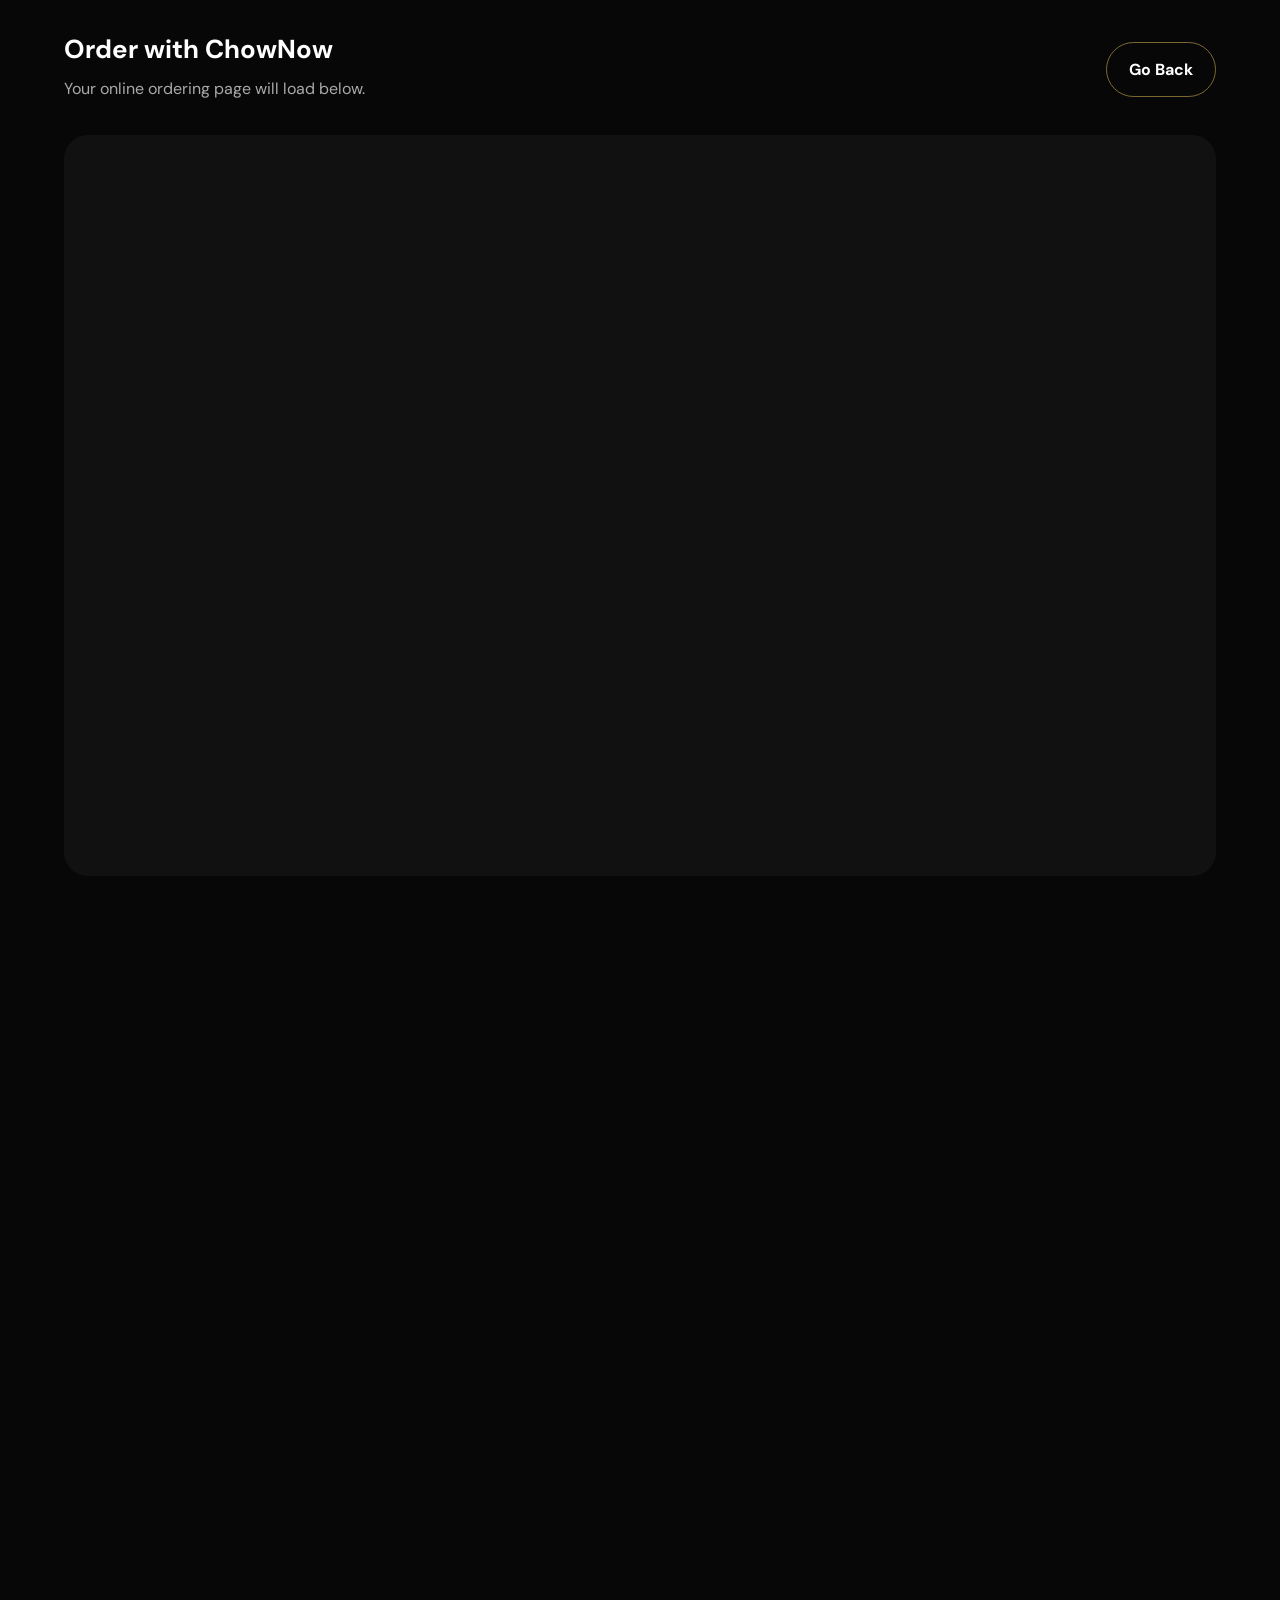
==== chownow.html @ 40cd1428 "Initial commit: Elephant Walk restaurant website Made-with: Cursor" ====
<!doctype html>
<html lang="en">
  <head>
    <meta charset="UTF-8" />
    <meta http-equiv="X-UA-Compatible" content="IE=edge" />
    <meta name="viewport" content="width=device-width, initial-scale=1.0" />
    <title>Elephant Walk - Order Now</title>
    <link rel="shortcut icon" href="./favicon.svg" type="image/svg+xml" />
    <link rel="preconnect" href="https://fonts.googleapis.com" />
    <link rel="preconnect" href="https://fonts.gstatic.com" crossorigin />
    <link
      href="https://fonts.googleapis.com/css2?family=DM+Sans:wght@400;700&family=Forum&display=swap"
      rel="stylesheet"
    />
    <link rel="stylesheet" href="./assets/css/style.css" />
    <style>
      body {
        background: #070707;
      }
      .chownow-shell {
        min-height: 100vh;
        display: grid;
        gap: 20px;
        padding: 24px;
        max-width: 1200px;
        margin: 0 auto;
      }
      .chownow-header {
        display: flex;
        justify-content: space-between;
        align-items: center;
        gap: 16px;
      }
      .chownow-header h1 {
        font-size: clamp(1.8rem, 3vw, 2.6rem);
        color: #fff;
        margin: 0;
      }
      .chownow-frame {
        background: #111;
        border-radius: 24px;
        overflow: hidden;
        min-height: 80vh;
      }
      .chownow-frame iframe {
        width: 100%;
        height: 100%;
        min-height: 72vh;
        border: 0;
      }
      .btn-back {
        display: inline-flex;
        align-items: center;
        justify-content: center;
        padding: 12px 22px;
        border-radius: 999px;
        border: 1px solid rgba(201, 168, 76, 0.6);
        background: transparent;
        color: #fff;
        text-decoration: none;
        font-weight: 700;
      }
      .btn-back:hover {
        background: rgba(201, 168, 76, 0.14);
      }
    </style>
  </head>
  <body>
    <div class="chownow-shell">
      <div class="chownow-header">
        <div>
          <h1>Order with ChowNow</h1>
          <p style="color: #aaa; margin: 10px 0 0">
            Your online ordering page will load below.
          </p>
        </div>
        <a
          href="#"
          onclick="
            history.back();
            return false;
          "
          class="btn-back"
          >Go Back</a
        >
      </div>
      <div class="chownow-frame">
        <iframe
          id="chownow-iframe"
          src="https://order.chownow.com/order/4290/locations"
          title="ChowNow ordering"
          allow="fullscreen; payment"
        ></iframe>
      </div>
    </div>
  </body>
</html>
---- assets/css/style.css ----
:root {
  /**
   * COLORS
   */

  --gold-crayola: hsl(38, 61%, 73%);
  --quick-silver: hsla(0, 0%, 65%, 1);
  --davys-grey: hsla(30, 3%, 34%, 1);
  --smoky-black-1: hsla(40, 12%, 5%, 1);
  --smoky-black-2: hsla(30, 8%, 5%, 1);
  --smoky-black-3: hsla(0, 3%, 7%, 1);
  --eerie-black-1: hsla(210, 4%, 9%, 1);
  --eerie-black-2: hsla(210, 4%, 11%, 1);
  --eerie-black-3: hsla(180, 2%, 8%, 1);
  --eerie-black-4: hsla(0, 0%, 13%, 1);
  --white: hsla(0, 0%, 100%, 1);
  --white-alpha-20: hsla(0, 0%, 100%, 0.2);
  --white-alpha-10: hsla(0, 0%, 100%, 0.1);
  --black: hsla(0, 0%, 0%, 1);
  --black-alpha-80: hsla(0, 0%, 0%, 0.8);
  --black-alpha-15: hsla(0, 0%, 0%, 0.15);

  /**
   * GRADIENT COLOR
   */

  --loading-text-gradient: linear-gradient(
    90deg,
    transparent 0% 16.66%,
    var(--smoky-black-3) 33.33% 50%,
    transparent 66.66% 75%
  );
  --gradient-1: linear-gradient(
    to top,
    hsla(0, 0%, 0%, 0.9),
    hsla(0, 0%, 0%, 0.7),
    transparent
  );

  /**
   * TYPOGRAPHY
   */

  /* font-family */
  --fontFamily-forum: "Forum", cursive;
  --fontFamily-dm_sans: "DM Sans", sans-serif;

  /* font-size */
  --fontSize-display-1: calc(1.3rem + 6.7vw);
  --fontSize-headline-1: calc(2rem + 2.5vw);
  --fontSize-headline-2: calc(1.3rem + 2.4vw);
  --fontSize-title-1: calc(1.6rem + 1.2vw);
  --fontSize-title-2: 2.2rem;
  --fontSize-title-3: 2.1rem;
  --fontSize-title-4: calc(1.6rem + 1.2vw);
  --fontSize-body-1: 2.4rem;
  --fontSize-body-2: 1.6rem;
  --fontSize-body-3: 1.8rem;
  --fontSize-body-4: 1.6rem;
  --fontSize-label-1: 1.4rem;
  --fontSize-label-2: 1.2rem;

  /* font-weight */
  --weight-regular: 400;
  --weight-bold: 700;

  /* line-height */
  --lineHeight-1: 1em;
  --lineHeight-2: 1.2em;
  --lineHeight-3: 1.5em;
  --lineHeight-4: 1.6em;
  --lineHeight-5: 1.85em;
  --lineHeight-6: 1.4em;

  /* letter-spacing */
  --letterSpacing-1: 0.15em;
  --letterSpacing-2: 0.4em;
  --letterSpacing-3: 0.2em;
  --letterSpacing-4: 0.3em;
  --letterSpacing-5: 3px;

  /**
   * SPACING
   */

  --section-space: 70px;

  /**
   * SHADOW
   */

  --shadow-1: 0px 0px 25px 0px hsla(0, 0%, 0%, 0.25);

  /**
   * BORDER RADIUS
   */

  --radius-24: 24px;
  --radius-circle: 50%;

  /**
   * TRANSITION
   */

  --transition-1: 250ms ease;
  --transition-2: 500ms ease;
  --transition-3: 1000ms ease;
}

/*-----------------------------------*\
  #RESET
\*-----------------------------------*/

*,
*::before,
*::after {
  margin: 0;
  padding: 0;
  box-sizing: border-box;
}

li {
  list-style: none;
}

a,
img,
data,
span,
input,
button,
select,
ion-icon,
textarea {
  display: block;
}

a {
  color: inherit;
  text-decoration: none;
}

img {
  height: auto;
}

input,
button,
select,
textarea {
  background: none;
  border: none;
  font: inherit;
}

input,
select,
textarea {
  width: 100%;
  outline: none;
}

button {
  cursor: pointer;
}

address {
  font-style: normal;
}

html {
  font-size: 10px;
  scroll-behavior: smooth;
}

body {
  background-color: var(--eerie-black-1);
  color: var(--white);
  font-family: var(--fontFamily-dm_sans);
  font-size: var(--fontSize-body-4);
  font-weight: var(--weight-regular);
  line-height: var(--lineHeight-5);
  overflow: hidden;
  height: 300vh;
}

body.loaded {
  overflow: overlay;
}

body.nav-active {
  overflow: hidden;
}

::-webkit-scrollbar {
  width: 5px;
}

::-webkit-scrollbar-track {
  background-color: transparent;
}

::-webkit-scrollbar-thumb {
  background-color: var(--gold-crayola);
}

/*-----------------------------------*\
  #TYPOGRAPHY
\*-----------------------------------*/

.display-1,
.headline-1,
.headline-2,
.title-1,
.title-2,
.title-3,
.title-4 {
  color: var(--white);
  font-family: var(--fontFamily-forum);
  font-weight: var(--weight-regular);
  line-height: var(--lineHeight-2);
}

.display-1 {
  font-size: var(--fontSize-display-1);
  line-height: var(--lineHeight-1);
}

.headline-1 {
  font-size: var(--fontSize-headline-1);
}

.headline-2 {
  font-size: var(--fontSize-headline-2);
  line-height: var(--lineHeight-6);
}

.title-1 {
  font-size: var(--fontSize-title-1);
}

.title-2 {
  font-size: var(--fontSize-title-2);
}

.title-3 {
  font-size: var(--fontSize-title-3);
}

.title-4 {
  font-size: var(--fontSize-title-4);
}

.body-1 {
  font-size: var(--fontSize-body-1);
  line-height: var(--lineHeight-6);
}

.body-2 {
  font-size: var(--fontSize-body-2);
  line-height: var(--lineHeight-4);
}

.body-3 {
  font-size: var(--fontSize-body-3);
}

.body-4 {
  font-size: var(--fontSize-body-4);
}

.label-1 {
  font-size: var(--fontSize-label-1);
}

.label-2 {
  font-size: var(--fontSize-label-2);
}

/*-----------------------------------*\
  #REUSED STYLE
\*-----------------------------------*/

.container {
  padding-inline: 16px;
}

.separator {
  width: 8px;
  height: 8px;
  border: 1px solid var(--gold-crayola);
  transform: rotate(45deg);
}

.contact-label {
  font-weight: var(--weight-bold);
}

.contact-number {
  color: var(--gold-crayola);
  max-width: max-content;
  margin-inline: auto;
}

.hover-underline {
  position: relative;
  max-width: max-content;
}

.hover-underline::after {
  content: "";
  position: absolute;
  left: 0;
  bottom: 0;
  width: 100%;
  height: 5px;
  border-block: 1px solid var(--gold-crayola);
  transform: scaleX(0.2);
  opacity: 0;
  transition: var(--transition-2);
}

.hover-underline:is(:hover, :focus-visible)::after {
  transform: scaleX(1);
  opacity: 1;
}

.contact-number::after {
  bottom: -5px;
}

.text-center {
  text-align: center;
}

.img-cover {
  width: 100%;
  height: 100%;
  object-fit: cover;
}

.section-subtitle {
  position: relative;
  color: var(--gold-crayola);
  font-weight: var(--weight-bold);
  text-transform: uppercase;
  letter-spacing: var(--letterSpacing-2);
  margin-block-end: 12px;
}

.section-subtitle::after {
  content: url("../images/separator.svg");
  display: block;
  width: 100px;
  margin-inline: auto;
  margin-block-start: 5px;
}

.btn {
  position: relative;
  color: var(--gold-crayola);
  font-size: var(--fontSize-label-2);
  font-weight: var(--weight-bold);
  text-transform: uppercase;
  letter-spacing: var(--letterSpacing-5);
  max-width: max-content;
  border: 2px solid var(--gold-crayola);
  padding: 12px 45px;
  overflow: hidden;
  z-index: 1;
}

.btn::before {
  content: "";
  position: absolute;
  bottom: 100%;
  left: 50%;
  transform: translateX(-50%);
  width: 200%;
  height: 200%;
  border-radius: var(--radius-circle);
  background-color: var(--gold-crayola);
  transition: var(--transition-2);
  z-index: -1;
}

.btn .text {
  transition: var(--transition-1);
}

.btn .text-2 {
  position: absolute;
  top: 100%;
  left: 50%;
  transform: translateX(-50%);
  min-width: max-content;
  color: var(--smoky-black-1);
}

.btn:is(:hover, :focus-visible)::before {
  bottom: -50%;
}

.btn:is(:hover, :focus-visible) .text-1 {
  transform: translateY(-40px);
}

.btn:is(:hover, :focus-visible) .text-2 {
  top: 50%;
  transform: translate(-50%, -50%);
}

.btn-secondary {
  background-color: var(--gold-crayola);
  color: var(--black);
}

.btn-secondary::before {
  background-color: var(--smoky-black-1);
}

.btn-secondary .text-2 {
  color: var(--white);
}

.has-before,
.has-after {
  position: relative;
  z-index: 1;
}

.has-before::before,
.has-after::after {
  content: "";
  position: absolute;
}

.section {
  position: relative;
  padding-block: var(--section-space);
  overflow: hidden;
  z-index: 1;
}

.bg-black-10 {
  background-color: var(--smoky-black-2);
}

.grid-list {
  display: grid;
  gap: 40px;
}

.hover\:shine {
  position: relative;
}

.hover\:shine::after {
  content: "";
  position: absolute;
  top: 0;
  left: 0;
  width: 50%;
  height: 100%;
  background-image: linear-gradient(to right, transparent 0%, #fff6 100%);
  transform: skewX(-0.08turn) translateX(-180%);
}

.hover\:shine:is(:hover, :focus-within)::after {
  transform: skewX(-0.08turn) translateX(275%);
  transition: var(--transition-3);
}

.img-holder {
  aspect-ratio: var(--width) / var(--height);
  overflow: hidden;
  background-color: var(--eerie-black-4);
}

.btn-text {
  color: var(--gold-crayola);
  padding-block-end: 4px;
  margin-inline: auto;
  text-transform: uppercase;
  letter-spacing: var(--letterSpacing-3);
  font-weight: var(--weight-bold);
  transition: var(--transition-1);
}

.btn-text:is(:hover, :focus-visible) {
  color: var(--white);
}

.shape {
  display: none;
  position: absolute;
  max-width: max-content;
  z-index: -1;
}

.w-100 {
  width: 100%;
}

.move-anim {
  animation: move 5s linear infinite;
}

@keyframes move {
  0%,
  100% {
    transform: translateY(0);
  }

  50% {
    transform: translateY(30px);
  }
}

.has-bg-image {
  background-repeat: no-repeat;
  background-size: cover;
  background-position: center;
}

.input-field {
  background-color: var(--eerie-black-2);
  color: var(--white);
  height: 56px;
  padding: 10px 20px;
  border: 1px solid var(--white-alpha-10);
  margin-block-end: 20px;
  outline: none;
  transition: border-color var(--transition-2);
}

.input-field::placeholder {
  color: inherit;
}

.input-field:focus {
  border-color: var(--gold-crayola);
}

.icon-wrapper {
  position: relative;
  margin-block-end: 20px;
}

.icon-wrapper .input-field {
  margin-block-end: 0;
  padding-inline-start: 40px;
  appearance: none;
  cursor: pointer;
}

.icon-wrapper ion-icon {
  position: absolute;
  top: 50%;
  transform: translateY(-50%);
  font-size: 1.4rem;
  --ionicon-stroke-width: 50px;
  pointer-events: none;
}

.icon-wrapper ion-icon:first-child {
  left: 15px;
}

.icon-wrapper ion-icon:last-child {
  right: 10px;
}

/*-----------------------------------*\
  #PRELOAD
\*-----------------------------------*/

.preload {
  position: fixed;
  top: 0;
  left: 0;
  right: 0;
  bottom: 0;
  background-color: var(--gold-crayola);
  z-index: 10;
  display: grid;
  place-content: center;
  justify-items: center;
  transition: var(--transition-2);
}

.preload > * {
  transition: var(--transition-1);
}

.preload.loaded > * {
  opacity: 0;
}

.preload.loaded {
  transition-delay: 250ms;
  transform: translateY(100%);
}

.circle {
  width: 112px;
  height: 112px;
  border-radius: var(--radius-circle);
  border: 3px solid var(--white);
  border-block-start-color: var(--smoky-black-3);
  margin-block-end: 45px;
  animation: rotate360 1s linear infinite;
}

@keyframes rotate360 {
  0% {
    transform: rotate(0);
  }
  100% {
    transform: rotate(1turn);
  }
}

.preload .text {
  background-image: var(--loading-text-gradient);
  background-size: 500%;
  font-size: calc(2rem + 3vw);
  font-weight: var(--weight-bold);
  line-height: 1em;
  text-transform: uppercase;
  letter-spacing: 16px;
  padding-inline-start: 16px;
  -webkit-text-fill-color: transparent;
  background-clip: text;
  -webkit-background-clip: text;
  -webkit-text-stroke: 0.5px var(--eerie-black-3);
  animation: loadingText linear 2s infinite;
}

@keyframes loadingText {
  0% {
    background-position: 100%;
  }
  100% {
    background-position: 0%;
  }
}

/*-----------------------------------*\
  #TOPBAR
\*-----------------------------------*/

.topbar {
  display: none;
}

/*-----------------------------------*\
  #HEADER
\*-----------------------------------*/

.header .btn {
  display: none;
}

.header {
  position: fixed;
  top: 0;
  left: 0;
  width: 100%;
  background-color: hsla(0, 0%, 7%, 0.85);
  padding-block: 40px;
  z-index: 4;
  border-block-end: 1px solid transparent;
  transition: var(--transition-1);
  backdrop-filter: blur(6px);
  -webkit-backdrop-filter: blur(6px);
}

.header.active {
  padding-block: 20px;
  background-color: var(--eerie-black-4);
  border-color: var(--black-alpha-15);
}

.header.hide {
  transform: translateY(-100%);
  transition-delay: 250ms;
}

.header .container {
  padding-inline: 20px;
  display: flex;
  justify-content: space-between;
  align-items: center;
  gap: 8px;
}

.nav-open-btn {
  padding: 12px;
  padding-inline-end: 0;
}

.nav-open-btn .line {
  width: 30px;
  height: 2px;
  background-color: var(--white);
  margin-block: 4px;
  transform-origin: left;
  animation: menuBtn 400ms ease-in-out alternate infinite;
}

@keyframes menuBtn {
  0% {
    transform: scaleX(1);
  }
  100% {
    transform: scaleX(0.5);
  }
}

.nav-open-btn .line-2 {
  animation-delay: 150ms;
}

.nav-open-btn .line-3 {
  animation-delay: 300ms;
}

.navbar {
  position: fixed;
  background-color: var(--smoky-black-1);
  top: 0;
  left: -360px;
  bottom: 0;
  max-width: 360px;
  width: 100%;
  padding-inline: 30px;
  padding-block-end: 50px;
  overflow-y: auto;
  visibility: hidden;
  z-index: 2;
  transition: var(--transition-2);
}

.navbar.active {
  visibility: visible;
  transform: translateX(360px);
}

.navbar .close-btn {
  color: var(--white);
  border: 1px solid currentColor;
  padding: 4px;
  border-radius: var(--radius-circle);
  margin-inline-start: auto;
  margin-block: 30px 20px;
}

.navbar .close-btn ion-icon {
  --ionicon-stroke-width: 40px;
}

.navbar .close-btn:is(:hover, :focus-visible) {
  color: var(--gold-crayola);
}

.navbar .logo {
  max-width: max-content;
  margin-inline: auto;
  margin-block-end: 60px;
}

.navbar-list {
  border-block-end: 1px solid var(--white-alpha-20);
  margin-block-end: 100px;
}

.navbar-item {
  border-block-start: 1px solid var(--white-alpha-20);
}

.navbar-link {
  position: relative;
  font-size: var(--fontSize-label-2);
  text-transform: uppercase;
  padding-block: 10px;
  max-width: unset;
}

.navbar-link::after {
  display: none;
}

.navbar-link .span {
  transition: var(--transition-1);
}

.navbar-link:is(:hover, :focus-visible, .active) .span {
  color: var(--gold-crayola);
  transform: translateX(20px);
}

.navbar-link .separator {
  position: absolute;
  top: 50%;
  left: 0;
  transform: translateY(-50%) rotate(45deg);
  opacity: 0;
  transition: var(--transition-1);
}

.navbar-link:is(:hover, :focus-visible, .active) .separator {
  opacity: 1;
}

/* Always show diamond & shift text for main nav items on mobile */
.navbar-item:not(.navbar-subitem) > .navbar-link .separator {
  opacity: 1;
}

.navbar-item:not(.navbar-subitem) > .navbar-link .span {
  transform: translateX(20px);
}

/* Submenu (subcategories under Menu) */
.navbar-submenu {
  list-style: none;
  padding: 0;
  margin: 0;
  border-inline-start: 2px solid hsla(38, 61%, 73%, 0.3);
  margin-inline-start: 12px;
  margin-block-end: 8px;
}

.navbar-submenu .navbar-item {
  border-block-start: none;
}

.navbar-submenu .navbar-link {
  padding-block: 7px;
  padding-inline-start: 18px;
  font-size: var(--fontSize-label-2);
  color: var(--quick-silver);
  letter-spacing: 0.08em;
  position: relative;
}

.navbar-submenu .navbar-link::before {
  content: "—";
  position: absolute;
  left: 0;
  top: 50%;
  transform: translateY(-50%);
  color: hsla(38, 61%, 73%, 0.5);
  font-size: 0.9em;
}

.navbar-submenu .navbar-link:is(:hover, :focus-visible) {
  color: var(--gold-crayola);
}

.navbar-submenu .navbar-link:is(:hover, :focus-visible) .span {
  color: var(--gold-crayola);
  transform: translateX(6px);
}

.navbar-submenu .navbar-link:is(:hover, :focus-visible)::before {
  color: var(--gold-crayola);
}

.navbar-title {
  margin-block-end: 15px;
}

.navbar-text {
  margin-block: 10px;
}

.navbar .body-4 {
  color: var(--quick-silver);
}

.sidebar-link {
  transition: var(--transition-1);
}

.sidebar-link:is(:hover, :focus-visible) {
  color: var(--gold-crayola);
}

.navbar .text-center .separator {
  margin-block: 30px;
  margin-inline: auto;
}

.navbar .contact-label {
  margin-block-end: 10px;
}

.navbar::-webkit-scrollbar-thumb {
  background-color: var(--white-alpha-10);
}

.overlay {
  position: fixed;
  top: 0;
  left: 0;
  bottom: 0;
  right: 0;
  background-color: var(--black-alpha-80);
  opacity: 0;
  pointer-events: none;
  transition: var(--transition-2);
  z-index: 1;
}

.overlay.active {
  opacity: 1;
  pointer-events: all;
}

/*-----------------------------------*\
  #HERO
\*-----------------------------------*/

.hero .slider-btn {
  display: none;
}

.hero {
  position: relative;
  padding-block: 120px;
  min-height: 100vh;
  overflow: hidden;
  z-index: 1;
}

.hero .slider-item {
  position: absolute;
  top: 50%;
  left: 50%;
  transform: translate(-50%, -50%);
  width: 100%;
  height: 100%;
  display: grid;
  place-content: center;
  padding-block-start: 100px;
  opacity: 0;
  visibility: hidden;
  transition: var(--transition-3);
  z-index: 1;
}

.hero .slider-item.active {
  opacity: 1;
  visibility: visible;
}

.hero .slider-bg {
  position: absolute;
  top: 0;
  left: 0;
  width: 100%;
  height: 100%;
  transform: scale(1.15);
  pointer-events: none;
  user-select: none;
  z-index: -1;
}

.hero .slider-item.active .slider-bg {
  animation: smoothScale 7s linear forwards;
}

@keyframes smoothScale {
  0% {
    transform: scale(1);
  }
  100% {
    transform: scale(1.15);
  }
}

.hero .section-subtitle::after {
  margin-block: 14px 20px;
}

.hero-text {
  margin-block: 10px 40px;
}

.hero .btn {
  margin-inline: auto;
}

.hero-btn {
  position: absolute;
  bottom: 15px;
  right: 15px;
  z-index: 2;
  background-color: var(--gold-crayola);
  width: 110px;
  height: 110px;
  padding: 12px;
  transform: scale(0.6);
}

.hero-btn img {
  margin-inline: auto;
  margin-block-end: 6px;
}

.hero-btn .span {
  color: var(--black);
  font-weight: var(--weight-bold);
  text-transform: uppercase;
  letter-spacing: var(--letterSpacing-1);
  line-height: var(--lineHeight-3);
}

.hero-btn::after {
  inset: 0;
  border: 1px solid var(--gold-crayola);
  animation: rotate360 15s linear infinite;
}

.slider-reveal {
  transform: translateY(30px);
  opacity: 0;
}

.hero .slider-item.active .slider-reveal {
  animation: sliderReveal 1s ease forwards;
}

@keyframes sliderReveal {
  0% {
    transform: translateY(30px);
    opacity: 0;
  }

  100% {
    transform: translateY(0);
    opacity: 1;
  }
}

.hero .slider-item.active .section-subtitle {
  animation-delay: 500ms;
}

.hero .slider-item.active .hero-title {
  animation-delay: 1000ms;
}

.hero .slider-item.active .hero-text {
  animation-delay: 1.5s;
}

.hero .slider-item.active .btn {
  animation-delay: 2s;
}

/*-----------------------------------*\
  #SERVICE
\*-----------------------------------*/

.service .section-title {
  margin-block-end: 16px;
}

.service .section-text {
  margin-block-end: 40px;
}

.service-card {
  overflow: hidden;
}

.service-card .has-before {
  padding-block: 30px;
  margin-block-end: 26px;
  z-index: 1;
}

.service-card .has-before::before {
  top: 0;
  left: 50%;
  transform: translateX(-50%);
  width: 140px;
  height: 100%;
  background-image: url("../images/img-pattern.svg");
  background-position: center;
  background-size: cover;
  background-repeat: repeat;
  transition: var(--transition-2);
  transition-delay: 0;
  z-index: -1;
  will-change: transform;
}

.service-card:is(:hover, :focus-within) .has-before::before {
  transform: rotateY(0.5turn) translateX(50%);
  transition-delay: 300ms;
}

.service-card .card-banner {
  transition: var(--transition-2);
}

.service-card:is(:hover, :focus-within) .card-banner {
  transform: scale(1.05);
}

.service .card-title {
  margin-block-end: 12px;
}

/*-----------------------------------*\
  #ABOUT
\*-----------------------------------*/

.about .section-text {
  margin-block: 15px 30px;
}

.about .btn {
  margin-inline: auto;
  margin-block-start: 26px;
}

.about .container {
  display: grid;
  gap: 120px;
}

.about-banner {
  position: relative;
  margin-block-end: 120px;
}

.about-banner > .w-100 {
  padding-inline-start: 50px;
}

.about .abs-img {
  position: absolute;
}

.about .abs-img::before {
  z-index: -1;
}

.about .abs-img-1 {
  bottom: -120px;
  left: 0;
  width: 150px;
  padding-block: 50px;
}

.about .abs-img-2 {
  top: -65px;
  right: 0;
  overflow: hidden;
}

.about .abs-img-1::before {
  top: 0;
  bottom: 0;
  left: 50%;
  transform: translateX(-50%);
  width: 140px;
  background-image: url("../images/img-pattern.svg");
  background-repeat: repeat;
}

.about .abs-img-2::before {
  inset: 0;
  background-image: url("../images/badge-2-bg.png");
  background-repeat: no-repeat;
  background-size: contain;
  animation: rotate360 15s linear infinite;
}

/*-----------------------------------*\
  #SPECIAL DISH
\*-----------------------------------*/

.special-dish-content {
  padding-block: 70px;
}

.special-dish .abs-img {
  margin-inline: auto;
  margin-block-end: 12px;
}

.special-dish .section-text {
  margin-block: 16px 40px;
}

.special-dish-content .wrapper {
  display: flex;
  justify-content: center;
  align-items: center;
  gap: 20px;
  margin-block-end: 40px;
}

.special-dish-content .del {
  text-decoration: none;
  color: var(--davys-grey);
}

.special-dish-content .span {
  color: var(--gold-crayola);
}

.special-dish .btn {
  margin-inline: auto;
}

/*-----------------------------------*\
  #MENU
\*-----------------------------------*/

.menu .section-title {
  margin-block-end: 40px;
}

.menu .grid-list {
  margin-block-end: 50px;
}

.menu-card {
  display: flex;
  align-items: flex-start;
  gap: 20px;
}

.hover\:card .card-banner {
  background-color: var(--gold-crayola);
}

.hover\:card .card-banner .img-cover {
  transition: var(--transition-2);
}

.hover\:card:is(:hover, :focus-within) .card-banner .img-cover {
  opacity: 0.7;
  transform: scale(1.05);
}

.menu-card .card-banner {
  flex-shrink: 0;
  border-radius: var(--radius-24);
}

.menu-card .card-title {
  transition: var(--transition-1);
}

.menu-card .card-title:is(:hover, :focus-visible) {
  color: var(--gold-crayola);
}

.menu-card .badge {
  background-color: var(--gold-crayola);
  color: var(--eerie-black-1);
  font-family: var(--fontFamily-forum);
  max-width: max-content;
  line-height: var(--lineHeight-6);
  text-transform: uppercase;
  padding-inline: 10px;
  margin-block-start: 10px;
}

.menu-card .span {
  color: var(--gold-crayola);
  margin-block: 10px;
}

.menu-card .card-text {
  color: var(--quick-silver);
  line-height: var(--lineHeight-4);
}

.menu-text .span {
  display: inline-block;
  color: var(--gold-crayola);
}

.menu .btn {
  margin-inline: auto;
  margin-block-start: 26px;
}

.menu .shape {
  display: block;
  width: 70%;
}

.menu .shape-2 {
  top: 0;
  left: 0;
}

.menu .shape-3 {
  bottom: 0;
  right: 0;
}

/*-----------------------------------*\
  #TESTIMONIALS
\*-----------------------------------*/

.testi {
  padding-block-end: 340px;
  position: static;
}

.testi .quote {
  font-size: 7rem;
  font-family: var(--fontFamily-forum);
  line-height: 0.7em;
}

.testi .wrapper {
  display: flex;
  justify-content: center;
  gap: 2px;
  margin-block: 40px 50px;
}

.testi .separator {
  animation: rotate360 15s linear infinite;
}

.profile .img {
  margin-inline: auto;
  border-radius: var(--radius-circle);
  margin-block-end: 15px;
}

.testi .profile-name {
  color: var(--gold-crayola);
  font-weight: var(--weight-bold);
  text-transform: uppercase;
  letter-spacing: var(--letterSpacing-3);
}

/*-----------------------------------*\
  #RESERVATION
\*-----------------------------------*/

.reservation-form {
  margin-block-start: -270px;
}

.form-text {
  margin-block-end: 40px;
}

.form-text .link {
  display: inline;
  color: var(--gold-crayola);
}

.form-right .headline-1 {
  margin-block-end: 40px;
}

.form-right .contact-label {
  margin-block-end: 5px;
}

.form-right .separator {
  margin: 20px auto;
}

.form-right .body-4 {
  color: var(--quick-silver);
  line-height: var(--lineHeight-3);
}

.form-right .body-4:not(:last-child) {
  margin-block-end: 25px;
}

.form-left,
.form-right {
  padding: 40px 20px 30px;
}

.input-field[type="date"] {
  text-transform: uppercase;
  padding-inline-end: 10px;
}

.input-field[type="date"]::-webkit-calendar-picker-indicator {
  opacity: 0;
}

textarea.input-field {
  resize: none;
  height: 140px;
  padding-block: 20px;
  line-height: var(--lineHeight-1);
}

.form-left .btn {
  max-width: 100%;
  width: 100%;
}

.form-right {
  background-repeat: repeat;
  background-position: top left;
}

/*-----------------------------------*\
  #FEATURES
\*-----------------------------------*/

.features .section-title {
  margin-block-end: 40px;
}

.feature-card {
  padding: 30px 20px 40px;
}

.feature-item:nth-child(2n + 1) .feature-card {
  background-color: var(--eerie-black-3);
}

.feature-item:nth-child(2n) .feature-card {
  background-color: var(--smoky-black-3);
}

.feature-card .card-icon {
  max-width: max-content;
  margin-inline: auto;
  transition: var(--transition-2);
}

.feature-card:hover .card-icon {
  transform: scale(-1) rotate(180deg);
}

.feature-card .card-title {
  margin-block: 20px;
}

.feature-card .card-text {
  color: var(--quick-silver);
  line-height: var(--lineHeight-6);
}

/*-----------------------------------*\
  #EVENT
\*-----------------------------------*/

.event .section-title {
  margin-block-end: 40px;
}

.event-card {
  position: relative;
  overflow: hidden;
}

.event-card .card-content {
  background-image: var(--gradient-1);
  position: absolute;
  bottom: 0;
  width: 100%;
  padding: 35px 35px 25px;
}

.event-card .publish-date {
  position: absolute;
  top: 30px;
  left: 25px;
  padding: 5px 10px;
  color: var(--gold-crayola);
  background-color: var(--black);
  font-weight: var(--weight-bold);
  letter-spacing: var(--letterSpacing-1);
  line-height: 14px;
}

.event-card .card-subtitle {
  color: var(--gold-crayola);
  text-transform: uppercase;
  font-weight: var(--weight-bold);
  letter-spacing: var(--letterSpacing-2);
  margin-block-end: 5px;
}

.event-card .card-banner .img-cover {
  transition: var(--transition-2);
}

.event-card:is(:hover, :focus-within) .img-cover {
  transform: scale(1.05);
}

.event .btn {
  margin-inline: auto;
  margin-block-start: 40px;
}

/*-----------------------------------*\
  #FOOTER
\*-----------------------------------*/

.footer-top {
  margin-block-end: 70px;
}

.footer-brand {
  position: relative;
  padding: 50px 40px;
  background: var(--smoky-black-1) url("../images/footer-form-bg.png");
  background-position: center top;
  background-repeat: repeat;
}

.footer-brand::before,
.footer-brand::after {
  top: 0;
  width: 15px;
  height: 100%;
  background-image: url("../images/footer-form-pattern.svg");
}

.footer-brand::before {
  left: 0;
}

.footer-brand::after {
  right: 0;
}

.footer-brand .logo {
  max-width: max-content;
  margin-inline: auto;
  margin-block-end: 40px;
}

.footer-brand :is(.body-4, .label-1) {
  color: var(--quick-silver);
  line-height: var(--lineHeight-3);
}

.footer-brand .contact-link {
  margin-block: 6px;
  transition: var(--transition-1);
}

.footer-brand .contact-link:is(:hover, :focus-visible) {
  color: var(--gold-crayola);
}

.footer-brand .wrapper {
  display: flex;
  justify-content: center;
  gap: 2px;
  margin-block: 40px 25px;
}

.footer-brand .separator {
  animation: rotate360 15s linear infinite;
}

.footer-brand .label-1 {
  margin-block-end: 30px;
}

.footer-brand .label-1 .span {
  display: inline;
  color: var(--white);
}

.footer-brand .icon-wrapper .input-field {
  cursor: text;
}

.footer-brand .btn {
  min-width: 100%;
}

.footer-list {
  display: grid;
  gap: 20px;
}

.footer-link {
  color: var(--quick-silver);
  font-weight: var(--weight-bold);
  text-transform: uppercase;
  letter-spacing: var(--letterSpacing-4);
  margin-inline: auto;
  transition: var(--transition-1);
}

.footer-link:is(:hover, :focus-visible) {
  color: var(--gold-crayola);
}

.copyright {
  color: var(--quick-silver);
  line-height: var(--lineHeight-3);
}

.copyright .link {
  display: inline;
  color: var(--gold-crayola);
  text-decoration: underline;
}

/*-----------------------------------*\
  #BACK TO TOP
\*-----------------------------------*/

.back-top-btn {
  position: fixed;
  bottom: 20px;
  right: 20px;
  background-color: var(--gold-crayola);
  color: var(--smoky-black-1);
  font-size: 22px;
  width: 50px;
  height: 50px;
  border-radius: var(--radius-circle);
  display: grid;
  place-items: center;
  box-shadow: var(--shadow-1);
  transition: var(--transition-1);
  opacity: 0;
  visibility: hidden;
  z-index: 4;
}

.back-top-btn:is(:hover, :focus-visible) {
  background-color: var(--white);
  color: var(--gold-crayola);
}

.back-top-btn.active {
  opacity: 1;
  visibility: visible;
}

/*-----------------------------------*\
  #MEDIA QUERIES
\*-----------------------------------*/

/**
 * responsive for larger than 575px screen
 */

@media (min-width: 575px) {
  /**
   * CUSTOM PROPERTY
   */

  :root {
    /**
     * typography
     */

    --fontSize-body-2: 2rem;
  }

  /**
   * REUSED STYLE
   */

  :is(.service, .about) .section-text {
    max-width: 420px;
    margin-inline: auto;
  }

  .contact-number {
    --fontSize-body-1: 3rem;
  }

  /**
   * TOPBAR
   */

  .topbar {
    display: block;
    position: fixed;
    top: 0;
    left: 0;
    width: 100%;
    padding-block: 10px;
    background-color: hsla(0, 0%, 5%, 0.95);
    border-block-end: 1px solid var(--white-alpha-20);
    z-index: 1009 !important;
    transition: var(--transition-1);
    backdrop-filter: blur(6px);
    -webkit-backdrop-filter: blur(6px);
  }

  .topbar:has(~ .header.active) {
    transform: translateY(-100%);
  }

  .topbar-item:not(.link),
  .topbar .separator {
    display: none;
  }

  .topbar .container,
  .topbar-item {
    display: flex;
    align-items: center;
  }

  .topbar .container {
    justify-content: center;
    gap: 30px;
  }

  .topbar-item {
    gap: 6px;
  }

  .topbar-item ion-icon {
    --ionicon-stroke-width: 60px;
  }

  .topbar-item .span {
    font-size: var(--fontSize-label-1);
  }

  .topbar .link {
    transition: var(--transition-1);
  }

  .topbar .link:is(:hover, :focus-visible) {
    color: var(--gold-crayola);
  }

  /**
   * HEADER
   */

  .header {
    top: 9px;
  }

  .header.active {
    top: 0;
  }

  .header .btn {
    display: block;
    margin-inline-start: auto;
  }

  /**
   * HERO
   */

  .hero-btn {
    transform: scale(0.7);
  }

  /**
   * SERVICE
   */

  .service .container {
    max-width: 420px;
    margin-inline: auto;
  }

  /**
   * ABOUT
   */

  .about .container {
    gap: 80px;
  }

  .about-banner > .w-100 {
    padding-inline-start: 90px;
  }

  .about .abs-img-1 {
    width: 285px;
  }

  .about .contact-number {
    --fontSize-body-1: 2.4rem;
  }

  /**
   * MENU
   */

  .menu-card .title-wrapper {
    display: flex;
    justify-content: flex-start;
    align-items: center;
    gap: 15px;
  }

  .menu-card .badge {
    margin-block-start: 0;
  }

  .menu-card .span {
    flex-grow: 1;
    display: flex;
    align-items: center;
    gap: 15px;
    position: relative;
  }

  .menu-card .span::before {
    content: "";
    height: 6px;
    flex-grow: 1;
    border-block: 1px solid var(--white-alpha-20);
  }

  /**
   * EVENT
   */

  .event .container {
    max-width: 420px;
    margin-inline: auto;
  }

  /**
   * FOOTER
   */

  .footer-brand > * {
    max-width: 460px;
    margin-inline: auto;
  }

  .footer .input-wrapper {
    position: relative;
  }

  .footer .input-field {
    margin-block-end: 0;
    padding-inline-end: 205px;
  }

  .footer-brand .btn {
    position: absolute;
    top: 0;
    right: 0;
    bottom: 0;
    min-width: max-content;
  }
}

/**
 * responsive for larger than 768px screen
 */

@media (min-width: 768px) {
  /**
   * REUSED STYLE
   */

  .grid-list {
    grid-template-columns: 1fr 1fr;
  }

  :is(.service, .event) .container {
    max-width: 820px;
  }

  :is(.service, .event) .grid-list li:last-child {
    grid-column: 1 / 3;
    width: calc(50% - 20px);
    margin-inline: auto;
  }

  /**
   * HEADER
   */

  .navbar-list {
    margin-inline: 30px;
  }

  /**
   * HERO
   */

  .hero .slider-btn {
    display: grid;
    position: absolute;
    z-index: 1;
    color: var(--gold-crayola);
    font-size: 2.4rem;
    border: 1px solid var(--gold-crayola);
    width: 45px;
    height: 45px;
    place-items: center;
    top: 50%;
    transform: translateY(-50%) rotate(45deg);
    transition: var(--transition-1);
  }

  .hero .slider-btn ion-icon {
    transform: rotate(-45deg);
  }

  .hero .slider-btn.prev {
    left: 30px;
  }

  .hero .slider-btn.next {
    right: 30px;
  }

  .hero .slider-btn:is(:hover, :focus-visible) {
    background-color: var(--gold-crayola);
    color: var(--black);
  }

  /**
   * RESERVATION
   */

  .reservation .input-wrapper {
    display: grid;
    grid-template-columns: 1fr 1fr;
    column-gap: 20px;
  }

  .reservation .input-wrapper:nth-child(4) {
    grid-template-columns: repeat(3, 1fr);
  }

  /**
   * FOOTER
   */

  .footer-brand {
    grid-column: 1 / 3;
  }
}

/**
 * responsive for larger than 992px screen
 */

@media (min-width: 992px) {
  /**
   * CUSTOM PROPERTY
   */

  :root {
    /**
     * spacing
     */

    --section-space: 100px;
  }

  /**
   * REUSED STYLE
   */

  :is(.service, .event) .container {
    max-width: unset;
  }

  :is(.service, .event) .grid-list {
    grid-template-columns: repeat(3, 1fr);
  }

  :is(.service, .event) .grid-list li:last-child {
    grid-column: auto;
    width: 100%;
  }

  /**
   * TOPBAR
   */

  .topbar-item:not(.link) {
    display: flex;
  }

  .topbar .item-2 {
    margin-inline-end: auto;
  }

  /**
   * SERVICE
   */

  .service .shape {
    display: block;
  }

  .service .shape-1 {
    bottom: 0;
    left: 0;
  }

  .service .shape-2 {
    top: 0;
    right: 0;
  }

  /**
   * ABOUT
   */

  .about .container {
    grid-template-columns: 0.7fr 1fr;
    gap: 30px;
  }

  /**
   * SPECIAL DISH
   */

  .special-dish {
    display: grid;
    grid-template-columns: 1fr 1fr;
    text-align: left;
  }

  .special-dish-content {
    padding-inline: 50px 25px;
  }

  .special-dish-content .container {
    position: relative;
  }

  .special-dish .section-subtitle::after,
  .special-dish .btn {
    margin-inline: 0;
  }

  .special-dish-content .wrapper {
    justify-content: flex-start;
  }

  .special-dish .abs-img {
    position: absolute;
    top: 10px;
    left: -40px;
    animation: move 5s linear infinite;
  }

  /**
   * MENU
   */

  .menu .grid-list {
    position: relative;
    column-gap: 90px;
  }

  .menu .grid-list::before {
    content: "";
    position: absolute;
    top: 0;
    left: 50%;
    height: 100%;
    border-inline-start: 1px solid var(--white-alpha-20);
  }

  /**
   * TESTIMONIALS
   */

  .testi-text {
    max-width: 910px;
    margin-inline: auto;
  }

  /**
   * RESERVATION
   */

  .reservation-form {
    display: grid;
    grid-template-columns: 1fr 0.5fr;
  }

  /**
   * FOOTER
   */

  .footer .grid-list {
    grid-template-columns: 0.45fr 1fr 0.45fr;
    align-items: center;
  }

  .footer-brand {
    grid-column: auto;
    order: 1;
    padding-block: 100px;
  }

  .footer-list:last-child {
    order: 2;
  }
}

/**
 * responsive for larger than 1200px screen
 */

@media (min-width: 1200px) {
  /**
   * CUSTOM PROPERTY
   */

  :root {
    /**
     * typography
     */

    --fontSize-title-2: 2.5rem;
  }

  /**
   * REUSED STYLE
   */

  .container,
  :is(.service, .event) .container {
    max-width: 1200px;
    width: 100%;
    margin-inline: auto;
  }

  /**
   * TOPBAR
   */

  .topbar .container {
    max-width: unset;
  }

  .topbar .separator {
    display: block;
  }

  /**
   * HEADER
   */

  .nav-open-btn,
  .navbar > *:not(.navbar-list),
  .header .overlay {
    display: none;
  }

  .header .container {
    max-width: unset;
  }

  .navbar,
  .navbar.active,
  .navbar-list {
    all: unset;
  }

  .navbar,
  .navbar.active {
    margin-inline: auto 20px;
  }

  .navbar-list {
    display: flex;
    gap: 30px;
  }

  .navbar-item {
    border-block-start: none;
  }

  .navbar-subitem,
  .navbar-submenu {
    display: none;
  }

  .navbar .separator {
    display: none;
  }

  .navbar-item:not(.navbar-subitem) > .navbar-link .span {
    transform: unset;
  }

  .navbar-link:is(:hover, :focus-visible, .active) .span {
    transform: unset;
  }

  .navbar-link {
    font-weight: var(--weight-bold);
    letter-spacing: var(--letterSpacing-1);
  }

  .navbar-link::after {
    display: block;
  }

  .navbar-link.active::after {
    transform: scaleX(1);
    opacity: 1;
  }

  .header .btn {
    margin-inline-start: 0;
  }

  /**
   * HERO
   */

  .hero {
    height: 880px;
  }

  .hero-btn {
    bottom: 50px;
    right: 50px;
    transform: scale(1);
  }

  /**
   * SERVICE
   */

  .service .grid-list {
    gap: 150px;
  }

  .service .grid-list li:nth-child(2n + 1) {
    transform: translateY(-160px);
  }

  .service .section-text {
    margin-block-end: 75px;
  }

  /**
   * ABOUT
   */

  .about {
    padding-block: 170px 100px;
  }

  /**
   * SPECIAL DISH
   */

  .special-dish-content {
    padding: 225px 120px;
    padding-inline-end: 0;
  }

  .special-dish-content .container {
    max-width: 460px;
    margin-inline: 0;
  }

  /**
   * MENU
   */

  .menu .grid-list {
    gap: 55px 200px;
    margin-block-end: 55px;
  }

  /**
   * TESTIMONIALS
   */

  .form-left,
  .form-right {
    padding: 75px 60px;
  }

  /**
   * FEATURES
   */

  .features .grid-list {
    grid-template-columns: repeat(4, 1fr);
  }
}

/**
 * responsive for larger than 1400px screen
 */

@media (min-width: 1400px) {
  /**
   * HEADER
   */

  .navbar {
    margin-inline: auto;
  }

  /**
   * ABOUT
   */

  .about-content {
    padding-inline-end: 90px;
  }

  .about .shape {
    display: block;
    top: 46%;
    left: 0;
  }

  /**
   * SPECIAL DISH
   */

  .special-dish {
    overflow: visible;
    position: relative;
  }

  .special-dish .shape {
    display: block;
    right: 0;
    z-index: 1;
  }

  .special-dish .shape-1 {
    top: 45%;
  }

  .special-dish .shape-2 {
    bottom: 0;
    transform: translateY(50%);
    width: max-content;
  }

  /**
   * FEATURES
   */

  .features {
    overflow: visible;
  }

  .features .shape {
    display: block;
  }

  .features .shape-1 {
    top: -100px;
    right: 0;
  }

  .features .shape-2 {
    bottom: 80px;
    left: 0;
  }
}
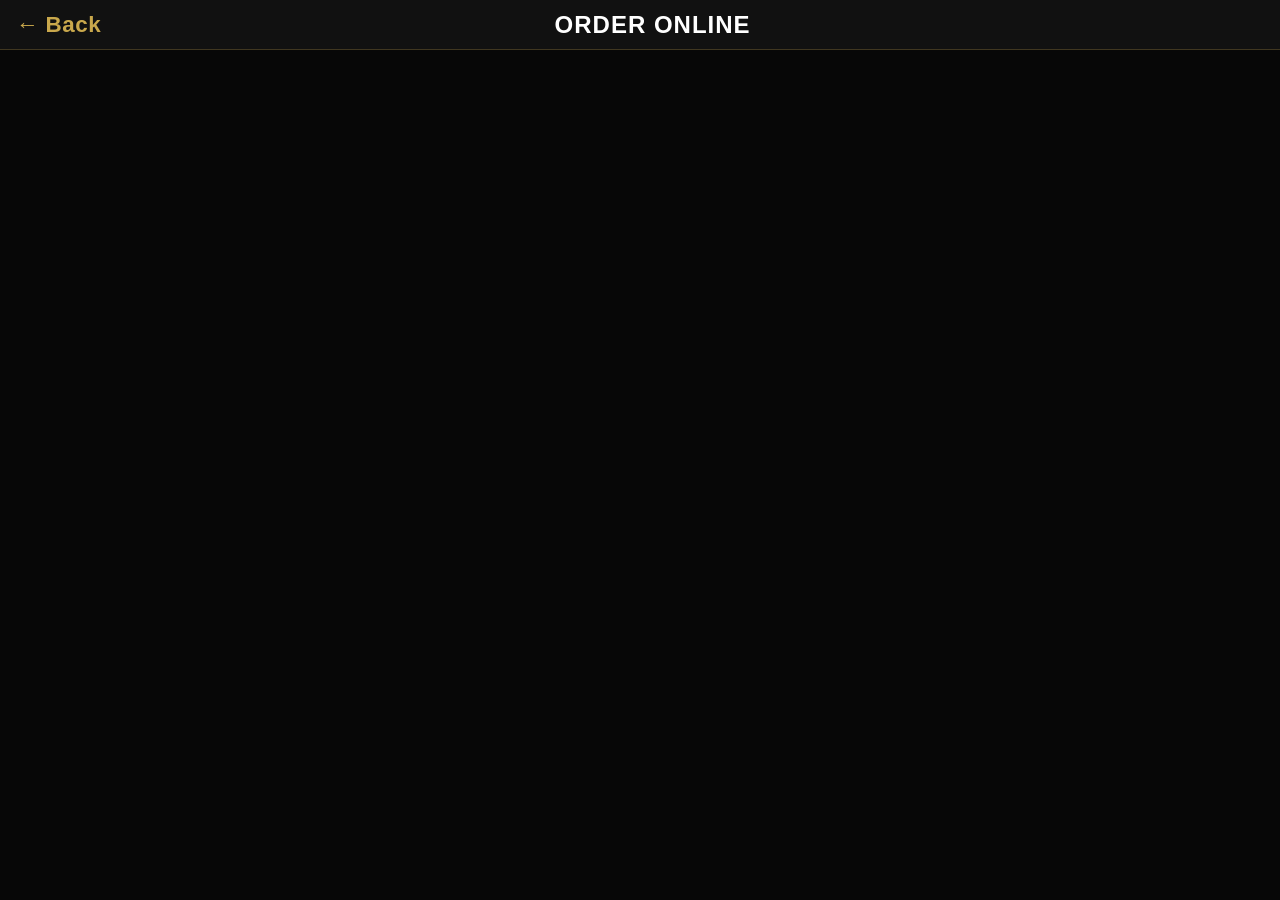
==== commit ef6dc515: "Revert to iframe approach for ChowNow with interceptor for new-tab attempts Made-with: Cursor" ====
--- a/chownow.html
+++ b/chownow.html
@@ -6,92 +6,100 @@
     <meta name="viewport" content="width=device-width, initial-scale=1.0" />
     <title>Elephant Walk - Order Now</title>
     <link rel="shortcut icon" href="./favicon.svg" type="image/svg+xml" />
-    <link rel="preconnect" href="https://fonts.googleapis.com" />
-    <link rel="preconnect" href="https://fonts.gstatic.com" crossorigin />
-    <link
-      href="https://fonts.googleapis.com/css2?family=DM+Sans:wght@400;700&family=Forum&display=swap"
-      rel="stylesheet"
-    />
-    <link rel="stylesheet" href="./assets/css/style.css" />
     <style>
-      body {
+      * { margin: 0; padding: 0; box-sizing: border-box; }
+
+      html, body {
+        height: 100%;
         background: #070707;
+        font-family: "DM Sans", sans-serif;
+        overflow: hidden;
       }
-      .chownow-shell {
-        min-height: 100vh;
-        display: grid;
-        gap: 20px;
-        padding: 24px;
-        max-width: 1200px;
-        margin: 0 auto;
+
+      .chownow-topbar {
+        display: flex;
+        align-items: center;
+        justify-content: space-between;
+        padding: 10px 16px;
+        background: #111;
+        border-bottom: 1px solid rgba(201,168,76,0.25);
+        height: 50px;
       }
-      .chownow-header {
-        display: flex;
-        justify-content: space-between;
-        align-items: center;
-        gap: 16px;
-      }
-      .chownow-header h1 {
-        font-size: clamp(1.8rem, 3vw, 2.6rem);
-        color: #fff;
-        margin: 0;
-      }
-      .chownow-frame {
-        background: #111;
-        border-radius: 24px;
-        overflow: hidden;
-        min-height: 80vh;
-      }
-      .chownow-frame iframe {
-        width: 100%;
-        height: 100%;
-        min-height: 72vh;
-        border: 0;
-      }
-      .btn-back {
+
+      .chownow-topbar .back-btn {
         display: inline-flex;
         align-items: center;
-        justify-content: center;
-        padding: 12px 22px;
-        border-radius: 999px;
-        border: 1px solid rgba(201, 168, 76, 0.6);
-        background: transparent;
+        gap: 6px;
+        color: #c9a84c;
+        text-decoration: none;
+        font-size: 1.4rem;
+        font-weight: 700;
+        letter-spacing: 0.5px;
+      }
+
+      .chownow-topbar .back-btn:hover {
+        color: #e0ba5c;
+      }
+
+      .chownow-topbar .title {
+        font-size: 1.5rem;
         color: #fff;
-        text-decoration: none;
         font-weight: 700;
+        letter-spacing: 1px;
+        text-transform: uppercase;
       }
-      .btn-back:hover {
-        background: rgba(201, 168, 76, 0.14);
+
+      .chownow-frame {
+        width: 100%;
+        height: calc(100vh - 50px);
+        border: none;
+        display: block;
       }
     </style>
   </head>
   <body>
-    <div class="chownow-shell">
-      <div class="chownow-header">
-        <div>
-          <h1>Order with ChowNow</h1>
-          <p style="color: #aaa; margin: 10px 0 0">
-            Your online ordering page will load below.
-          </p>
-        </div>
-        <a
-          href="#"
-          onclick="
-            history.back();
-            return false;
-          "
-          class="btn-back"
-          >Go Back</a
-        >
-      </div>
-      <div class="chownow-frame">
-        <iframe
-          id="chownow-iframe"
-          src="https://order.chownow.com/order/4290/locations"
-          title="ChowNow ordering"
-          allow="fullscreen; payment"
-        ></iframe>
-      </div>
+    <div class="chownow-topbar">
+      <a href="javascript:history.back()" class="back-btn">&#8592; Back</a>
+      <span class="title">Order Online</span>
+      <span style="width:60px"></span>
     </div>
+
+    <iframe
+      class="chownow-frame"
+      src="https://order.chownow.com/order/4290/locations"
+      title="ChowNow Online Ordering"
+      allow="fullscreen; payment; geolocation; camera; microphone"
+      allowpaymentrequest
+      allowfullscreen
+      referrerpolicy="no-referrer-when-downgrade"
+    ></iframe>
+
+    <script>
+      // If ChowNow tries to open a new tab or navigate window.top,
+      // intercept and redirect the current page instead
+      var iframe = document.querySelector('.chownow-frame');
+      iframe.addEventListener('load', function () {
+        try {
+          var iframeWin = iframe.contentWindow;
+          var origOpen = iframeWin.open;
+          iframeWin.open = function (url) {
+            if (url) window.location.href = url;
+            return null;
+          };
+        } catch (e) {
+          // Cross-origin restriction — fallback: listen for message events
+        }
+      });
+
+      // Listen for postMessage from ChowNow to detect redirect requests
+      window.addEventListener('message', function (e) {
+        if (e.data && typeof e.data === 'string' && e.data.startsWith('http')) {
+          window.location.href = e.data;
+        }
+        if (e.data && e.data.url) {
+          window.location.href = e.data.url;
+        }
+      });
+    </script>
   </body>
 </html>
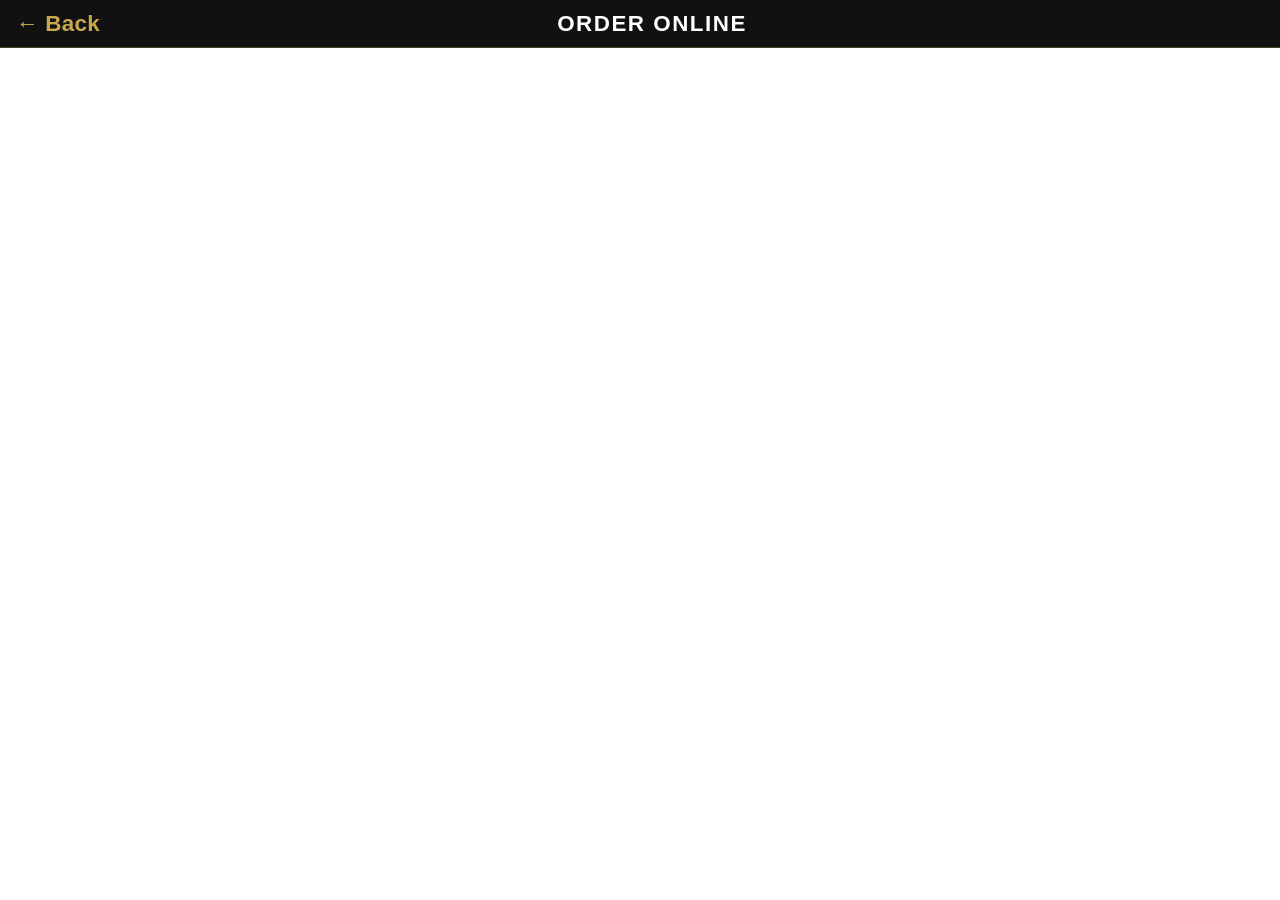
==== commit 368e2520: "Restore ChowNow iframe with sandbox forcing same-tab navigation Made-with: Cursor" ====
--- a/chownow.html
+++ b/chownow.html
@@ -4,102 +4,90 @@
     <meta charset="UTF-8" />
     <meta http-equiv="X-UA-Compatible" content="IE=edge" />
     <meta name="viewport" content="width=device-width, initial-scale=1.0" />
-    <title>Elephant Walk - Order Now</title>
+    <title>Elephant Walk – Order Now</title>
     <link rel="shortcut icon" href="./favicon.svg" type="image/svg+xml" />
     <style>
-      * { margin: 0; padding: 0; box-sizing: border-box; }
+      *, *::before, *::after { margin: 0; padding: 0; box-sizing: border-box; }
 
       html, body {
         height: 100%;
-        background: #070707;
-        font-family: "DM Sans", sans-serif;
         overflow: hidden;
+        background: #0a0a0a;
+        font-family: "DM Sans", Arial, sans-serif;
       }
 
-      .chownow-topbar {
+      /* ── Top bar ── */
+      .topbar {
+        position: fixed;
+        top: 0; left: 0; right: 0;
+        height: 48px;
+        background: #111;
+        border-bottom: 1px solid rgba(201, 168, 76, 0.3);
         display: flex;
         align-items: center;
         justify-content: space-between;
-        padding: 10px 16px;
-        background: #111;
-        border-bottom: 1px solid rgba(201,168,76,0.25);
-        height: 50px;
+        padding: 0 16px;
+        z-index: 10;
       }
 
-      .chownow-topbar .back-btn {
+      .back-btn {
         display: inline-flex;
         align-items: center;
         gap: 6px;
         color: #c9a84c;
-        text-decoration: none;
         font-size: 1.4rem;
         font-weight: 700;
-        letter-spacing: 0.5px;
+        text-decoration: none;
+        letter-spacing: 0.3px;
       }
 
-      .chownow-topbar .back-btn:hover {
-        color: #e0ba5c;
-      }
-
-      .chownow-topbar .title {
-        font-size: 1.5rem;
+      .topbar-title {
+        font-size: 1.4rem;
+        font-weight: 700;
         color: #fff;
-        font-weight: 700;
-        letter-spacing: 1px;
+        letter-spacing: 1.5px;
         text-transform: uppercase;
       }
 
-      .chownow-frame {
+      /* ── iframe ── */
+      .order-frame {
+        position: fixed;
+        top: 48px;
+        left: 0;
+        right: 0;
+        bottom: 0;
         width: 100%;
-        height: calc(100vh - 50px);
+        height: calc(100% - 48px);
         border: none;
-        display: block;
+        background: #fff;
       }
     </style>
   </head>
   <body>
-    <div class="chownow-topbar">
-      <a href="javascript:history.back()" class="back-btn">&#8592; Back</a>
-      <span class="title">Order Online</span>
+
+    <div class="topbar">
+      <a class="back-btn" href="javascript:history.back()">&#8592; Back</a>
+      <span class="topbar-title">Order Online</span>
       <span style="width:60px"></span>
     </div>
 
+    <!--
+      sandbox notes:
+      - allow-same-origin + allow-scripts  → ChowNow JS runs normally
+      - allow-forms                         → payment / checkout forms work
+      - allow-top-navigation-by-user-activation → "Start Order" click navigates
+                                                   THIS tab instead of opening a new one
+      - NO allow-popups                     → blocks window.open / target=_blank
+    -->
     <iframe
-      class="chownow-frame"
+      class="order-frame"
       src="https://order.chownow.com/order/4290/locations"
       title="ChowNow Online Ordering"
-      allow="fullscreen; payment; geolocation; camera; microphone"
+      sandbox="allow-same-origin allow-scripts allow-forms allow-top-navigation-by-user-activation"
+      allow="payment; fullscreen; geolocation"
       allowpaymentrequest
       allowfullscreen
-      referrerpolicy="no-referrer-when-downgrade"
     ></iframe>
 
-    <script>
-      // If ChowNow tries to open a new tab or navigate window.top,
-      // intercept and redirect the current page instead
-      var iframe = document.querySelector('.chownow-frame');
-      iframe.addEventListener('load', function () {
-        try {
-          var iframeWin = iframe.contentWindow;
-          var origOpen = iframeWin.open;
-          iframeWin.open = function (url) {
-            if (url) window.location.href = url;
-            return null;
-          };
-        } catch (e) {
-          // Cross-origin restriction — fallback: listen for message events
-        }
-      });
-
-      // Listen for postMessage from ChowNow to detect redirect requests
-      window.addEventListener('message', function (e) {
-        if (e.data && typeof e.data === 'string' && e.data.startsWith('http')) {
-          window.location.href = e.data;
-        }
-        if (e.data && e.data.url) {
-          window.location.href = e.data.url;
-        }
-      });
-    </script>
   </body>
 </html>
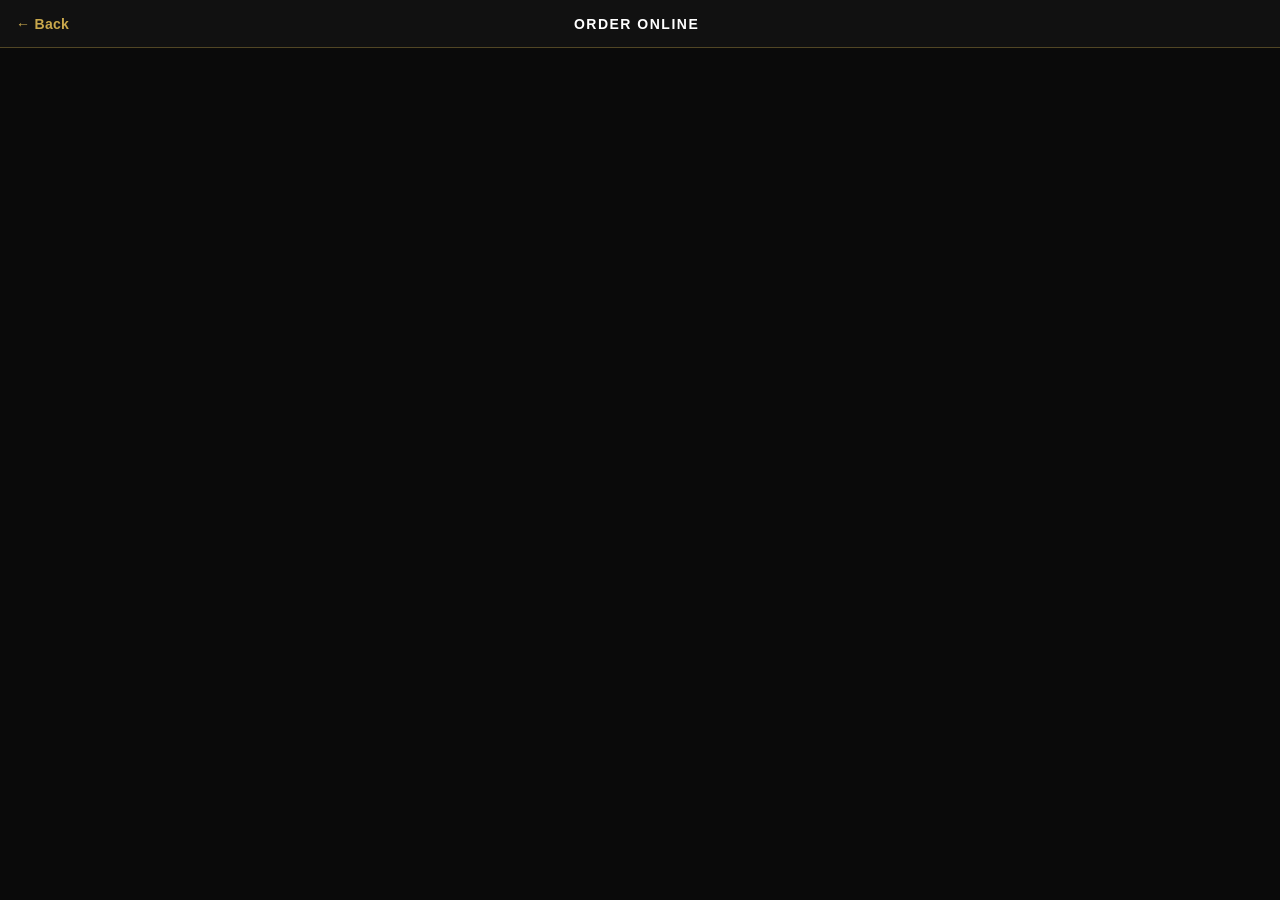
==== commit 2ceb3549: "Restore full-screen iframe for ChowNow ordering page Made-with: Cursor" ====
--- a/chownow.html
+++ b/chownow.html
@@ -7,22 +7,25 @@
     <title>Elephant Walk – Order Now</title>
     <link rel="shortcut icon" href="./favicon.svg" type="image/svg+xml" />
     <style>
-      *, *::before, *::after { margin: 0; padding: 0; box-sizing: border-box; }
+      *, *::before, *::after {
+        margin: 0;
+        padding: 0;
+        box-sizing: border-box;
+      }
 
       html, body {
         height: 100%;
         overflow: hidden;
         background: #0a0a0a;
-        font-family: "DM Sans", Arial, sans-serif;
+        font-family: Arial, sans-serif;
       }
 
-      /* ── Top bar ── */
       .topbar {
         position: fixed;
         top: 0; left: 0; right: 0;
         height: 48px;
         background: #111;
-        border-bottom: 1px solid rgba(201, 168, 76, 0.3);
+        border-bottom: 1px solid rgba(201, 168, 76, 0.35);
         display: flex;
         align-items: center;
         justify-content: space-between;
@@ -35,21 +38,20 @@
         align-items: center;
         gap: 6px;
         color: #c9a84c;
-        font-size: 1.4rem;
+        font-size: 14px;
         font-weight: 700;
         text-decoration: none;
         letter-spacing: 0.3px;
       }
 
       .topbar-title {
-        font-size: 1.4rem;
+        font-size: 14px;
         font-weight: 700;
         color: #fff;
         letter-spacing: 1.5px;
         text-transform: uppercase;
       }
 
-      /* ── iframe ── */
       .order-frame {
         position: fixed;
         top: 48px;
@@ -59,7 +61,6 @@
         width: 100%;
         height: calc(100% - 48px);
         border: none;
-        background: #fff;
       }
     </style>
   </head>
@@ -71,20 +72,11 @@
       <span style="width:60px"></span>
     </div>
 
-    <!--
-      sandbox notes:
-      - allow-same-origin + allow-scripts  → ChowNow JS runs normally
-      - allow-forms                         → payment / checkout forms work
-      - allow-top-navigation-by-user-activation → "Start Order" click navigates
-                                                   THIS tab instead of opening a new one
-      - NO allow-popups                     → blocks window.open / target=_blank
-    -->
     <iframe
       class="order-frame"
       src="https://order.chownow.com/order/4290/locations"
       title="ChowNow Online Ordering"
-      sandbox="allow-same-origin allow-scripts allow-forms allow-top-navigation-by-user-activation"
-      allow="payment; fullscreen; geolocation"
+      allow="payment; fullscreen; geolocation; camera; microphone"
       allowpaymentrequest
       allowfullscreen
     ></iframe>
